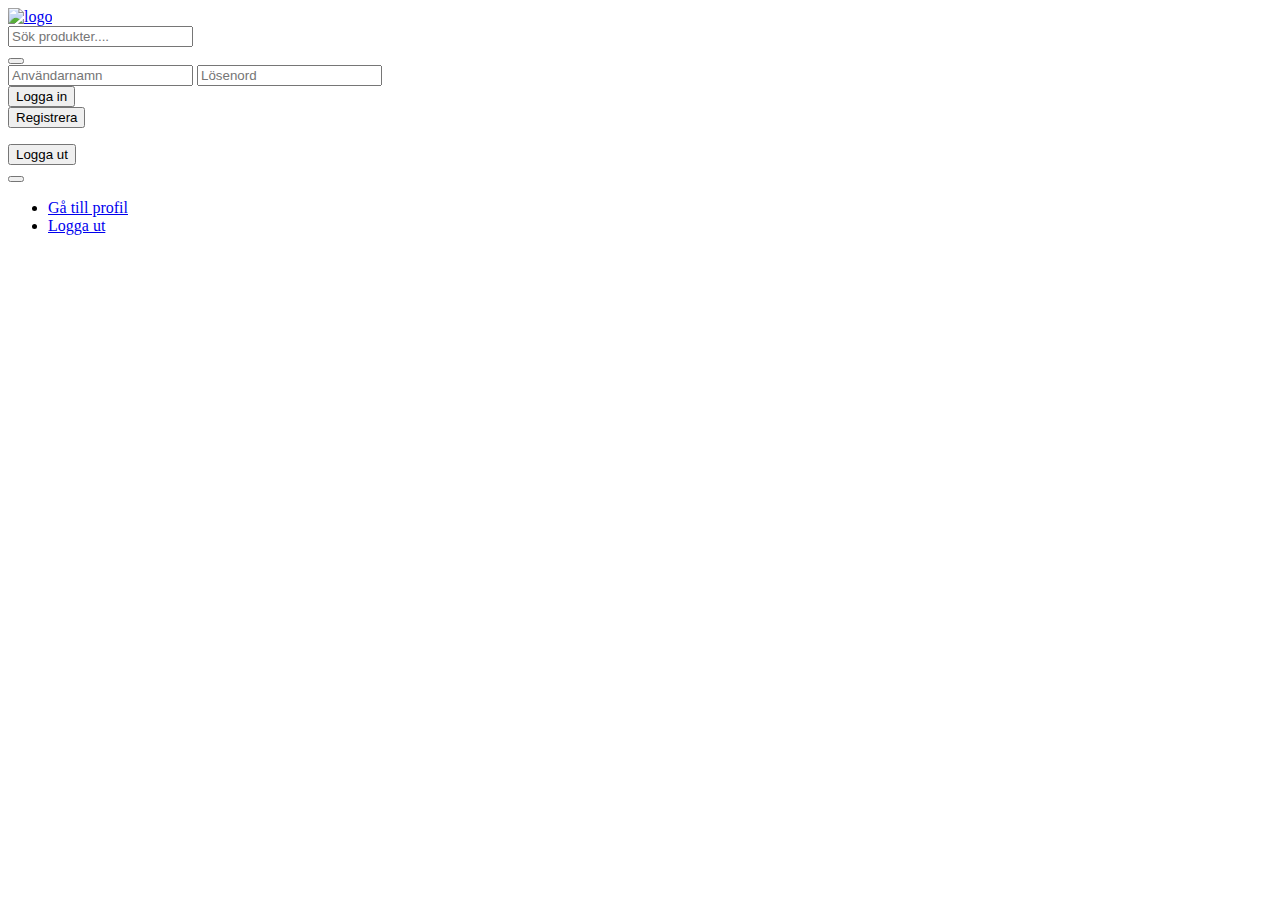
==== src/main/resources/templates/index.html @ 0380fdc7 "spring security" ====
<!DOCTYPE html>
<html lang="en" xmlns:th="http://www.w3.org/1999/xhtml"
      xmlns="http://www.w3.org/1999/html">
<head>
    <meta charset="UTF-8">
    <title>The auction - bäst på barnkläder!</title>
    <meta name="viewport" content="width=device-width, initial-scale=1">
    <title>Title</title>
    <link href="https://cdn.jsdelivr.net/npm/bootstrap@5.0.2/dist/css/bootstrap.min.css"
          rel="stylesheet"
          integrity="sha384-EVSTQN3/azprG1Anm3QDgpJLIm9Nao0Yz1ztcQTwFspd3yD65VohhpuuCOmLASjC"
          crossorigin="anonymous">
    <link rel="preconnect" href="https://fonts.googleapis.com">
    <link rel="preconnect" href="https://fonts.gstatic.com" crossorigin>
    <link href="https://fonts.googleapis.com/css2?family=Montserrat:wght@200&display=swap"
          rel="stylesheet">
    <link rel="stylesheet" th:href="@{/stylesheet.css}"/>

    <link rel="preconnect" href="https://fonts.googleapis.com">
    <link rel="preconnect" href="https://fonts.gstatic.com" crossorigin>
    <link href="https://fonts.googleapis.com/css2?family=Montserrat:ital,wght@0,500;0,600;0,700;1,500&display=swap"
          rel="stylesheet">

</head>
<body>

<div class="index-container">
    <div class="logo">
        <a href="/">
            <img src="../logo6.png" alt="logo">
        </a>
    </div>
    <div class="header">
    </div>
    <div class="corner">
    </div>
    <div class="search">
        <div class="search-inner">
            <div class="searchbar">
                <form class="search-form" method="get" action="/search">
                    <input name="searchText" type="text" class="form-control"
                           aria-label="Small" aria-describedby="inputGroup-sizing-sm"
                           placeholder="Sök produkter....">
                    <div class="input-group-append">
                        <button id="inputGroup-sizing-sm"
                                class="btn btn-outline-warning btn-sm"
                                type="submit">
                            <i class="fa fa-search"></i></button>
                    </div>
                </form>
            </div>
        </div>
    </div>
    <div th:if="${session.users==null}" class="login-box">
        <div class="d-grid mt-2 mx-2">
            <form class="express-login" th:action="@{/login}" method="POST">
                <div class="d-grid mb-1 express-login-input">
                    <input type="text" class="form-control mb-1 login-input"
                           placeholder="Användarnamn" name="username">
                    <input type="password" class="form-control login-input"
                           placeholder="Lösenord" name="password">
                </div>
                <div class="d-grid my-1 mb-2 express-login-submit">
                    <button class="mb-1 btn btn-primary btn-login text-uppercase fw-bold btn-login"
                            type="submit">Logga in
                    </button>
                </div>
            </form>
            <form method="get" action="/register">
            <button
                    class="btn btn-primary btn-login text-uppercase fw-bold mt-1 btn-login"
                    type="submit">Registrera
            </button>
            </form>

        </div>
    </div>

    <div th:if="${session.users!=null}" class="login-box large">
        <a href="/profile"><i class="fas fa-user-circle fa-5x"></i></a>
        <p class="profile-name-text" th:text="${session.users.username}">
        <form action="/logout" method="get">
            <button class="btn btn-primary btn-login text-uppercase fw-bold"
                    type="submit">Logga ut
            </button>
        </form>
    </div>

    <div th:if="${session.users!=null}" class="login-box small">
        <li class="nav-item dropdown">
            <div class="dropdown">
                <button class="btn btn-primary small-profile" type="button"
                        id="dropdownMenuButton1" data-bs-toggle="dropdown"
                        aria-expanded="false">
                    <i class="fas fa-user-circle fa-2x"></i>
                </button>
                <ul class="dropdown-menu" aria-labelledby="dropdownMenuButton1">
                    <li><a class="dropdown-item" href="/profile">Gå till profil</a></li>
                    <li><a class="dropdown-item" href="/logout">Logga ut</a></li>
                </ul>
            </div>
    </div>

    <div class="left-sidebar">
        <div th:replace="filter_fragment::filter-fragment"></div>
    </div>

    <div class="products">
        <div th:replace="card_fragment::card-auction-fragment"></div>
    </div>
    <div class="right-sidebar">

    </div>
</div>

<div th:replace="modal_fragment::modal-fragment"></div>

<script th:src="@{/sidebarFilter.js}"></script>

<script src="https://cdn.jsdelivr.net/npm/bootstrap@5.0.2/dist/js/bootstrap.bundle.min.js"
        integrity="sha384-MrcW6ZMFYlzcLA8Nl+NtUVF0sA7MsXsP1UyJoMp4YLEuNSfAP+JcXn/tWtIaxVXM"
        crossorigin="anonymous"></script>

<script src="https://kit.fontawesome.com/7f24e97d67.js"
        crossorigin="anonymous"></script>
<script th:src="@{/CountdownShort.js}"></script>
</body>
</html>
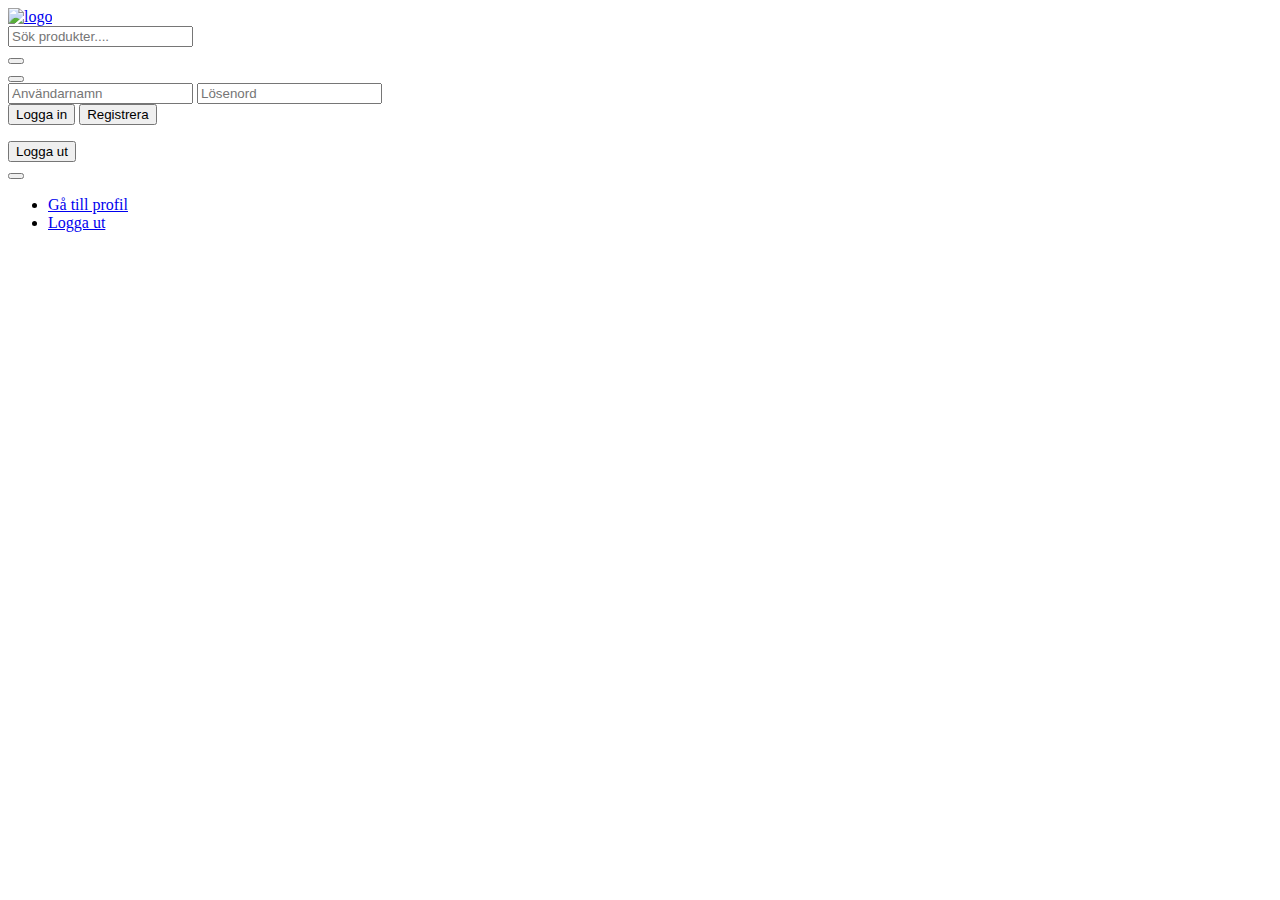
==== commit c1b73357: "." ====
--- a/src/main/resources/templates/index.html
+++ b/src/main/resources/templates/index.html
@@ -37,7 +37,8 @@
     <div class="search">
         <div class="search-inner">
             <div class="searchbar">
-                <form class="search-form" method="get" action="/search">
+                <form class="search-form" method="get"  action="/filter">
+                    <input type="hidden" name="isRedirected" th:value="${true}" />
                     <input name="searchText" type="text" class="form-control"
                            aria-label="Small" aria-describedby="inputGroup-sizing-sm"
                            placeholder="Sök produkter....">
@@ -50,10 +51,18 @@
                 </form>
             </div>
         </div>
+        <div class="d-flex row justify-center badge-search-container-outer">
+            <form th:each="word : ${session.searchWords}" th:unless="${word.equals('null')}" method="get" action="/filter/remove" class="badge-search-container">
+                <button th:name="searchText" th:value="${word}" class="btn-exit">
+                    <i class="fas fa-times fa-xs"></i>
+                </button>
+                <span class="badge badge-search rounded-pill bg-color"  th:text="${word}"></span>
+            </form>
+        </div>
     </div>
     <div th:if="${session.users==null}" class="login-box">
         <div class="d-grid mt-2 mx-2">
-            <form class="express-login" th:action="@{/login}" method="POST">
+            <form class="express-login" action="/login" method="POST">
                 <div class="d-grid mb-1 express-login-input">
                     <input type="text" class="form-control mb-1 login-input"
                            placeholder="Användarnamn" name="username">
@@ -64,15 +73,11 @@
                     <button class="mb-1 btn btn-primary btn-login text-uppercase fw-bold btn-login"
                             type="submit">Logga in
                     </button>
+                        <button formaction="/register" class="btn btn-primary btn-login text-uppercase fw-bold mt-1 btn-login"
+                                type="submit">Registrera
+                        </button>
                 </div>
             </form>
-            <form method="get" action="/register">
-            <button
-                    class="btn btn-primary btn-login text-uppercase fw-bold mt-1 btn-login"
-                    type="submit">Registrera
-            </button>
-            </form>
-
         </div>
     </div>
 
@@ -102,7 +107,8 @@
     </div>
 
     <div class="left-sidebar">
-        <div th:replace="filter_fragment::filter-fragment"></div>
+        <div th:replace="filter_fragment::filter-fragment">
+        </div>
     </div>
 
     <div class="products">
@@ -113,7 +119,8 @@
     </div>
 </div>
 
-<div th:replace="modal_fragment::modal-fragment"></div>
+<div th:replace="modal_fragment::modal-fragment">
+</div>
 
 <script th:src="@{/sidebarFilter.js}"></script>
 
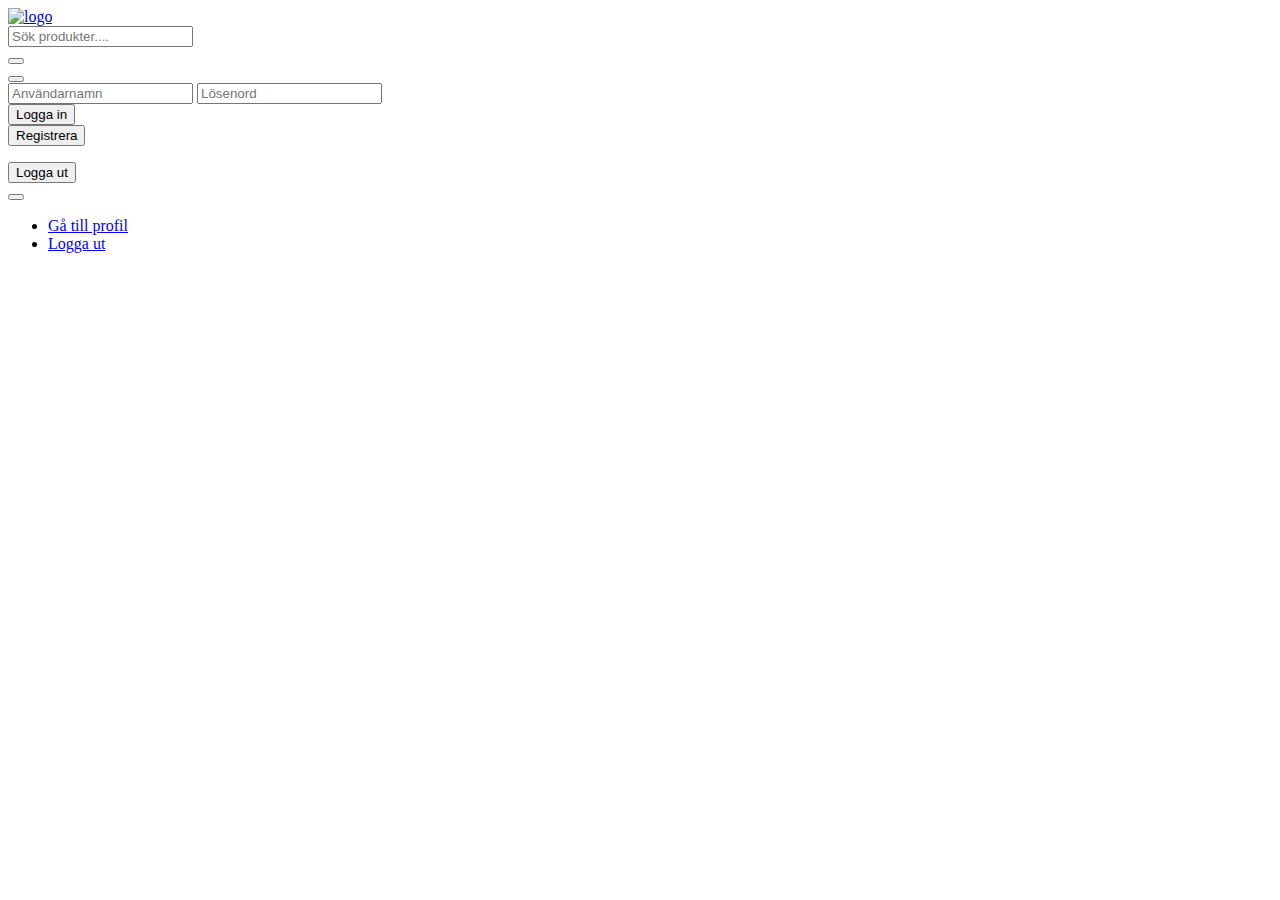
==== commit 40effcdc: "merged" ====
--- a/src/main/resources/templates/index.html
+++ b/src/main/resources/templates/index.html
@@ -62,7 +62,7 @@
     </div>
     <div th:if="${session.users==null}" class="login-box">
         <div class="d-grid mt-2 mx-2">
-            <form class="express-login" action="/login" method="POST">
+            <form class="express-login" th:action="@{/login}" method="POST">
                 <div class="d-grid mb-1 express-login-input">
                     <input type="text" class="form-control mb-1 login-input"
                            placeholder="Användarnamn" name="username">
@@ -73,11 +73,15 @@
                     <button class="mb-1 btn btn-primary btn-login text-uppercase fw-bold btn-login"
                             type="submit">Logga in
                     </button>
-                        <button formaction="/register" class="btn btn-primary btn-login text-uppercase fw-bold mt-1 btn-login"
-                                type="submit">Registrera
-                        </button>
                 </div>
             </form>
+            <form method="get" action="/register">
+            <button
+                    class="btn btn-primary btn-login text-uppercase fw-bold mt-1 btn-login"
+                    type="submit">Registrera
+            </button>
+            </form>
+
         </div>
     </div>
 
@@ -107,8 +111,7 @@
     </div>
 
     <div class="left-sidebar">
-        <div th:replace="filter_fragment::filter-fragment">
-        </div>
+        <div th:replace="filter_fragment::filter-fragment"></div>
     </div>
 
     <div class="products">
@@ -119,8 +122,7 @@
     </div>
 </div>
 
-<div th:replace="modal_fragment::modal-fragment">
-</div>
+<div th:replace="modal_fragment::modal-fragment"></div>
 
 <script th:src="@{/sidebarFilter.js}"></script>
 
@@ -130,6 +132,7 @@
 
 <script src="https://kit.fontawesome.com/7f24e97d67.js"
         crossorigin="anonymous"></script>
+
 <script th:src="@{/CountdownShort.js}"></script>
 </body>
 </html>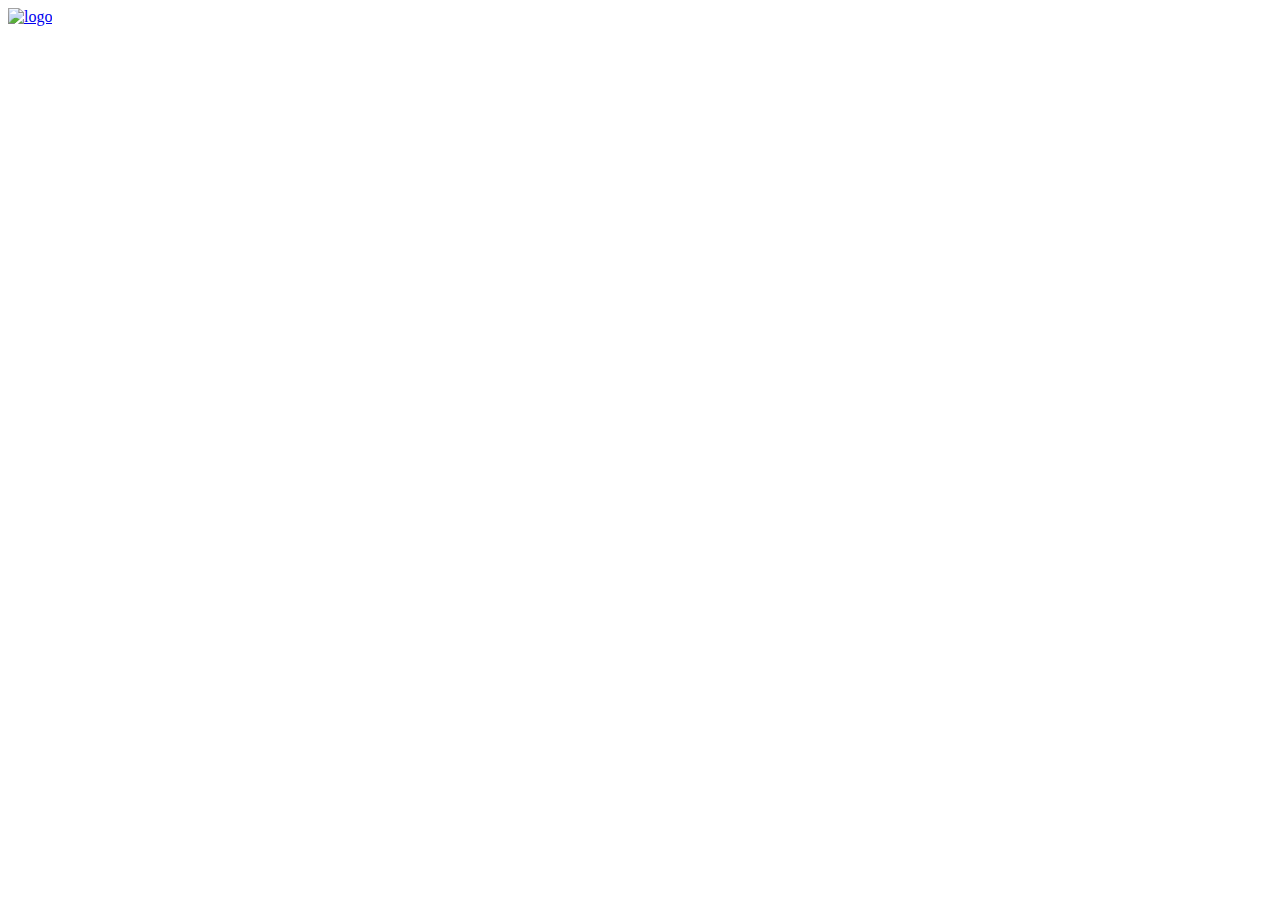
==== commit 18f03412: "refactor" ====
--- a/src/main/resources/templates/index.html
+++ b/src/main/resources/templates/index.html
@@ -10,16 +10,8 @@
           rel="stylesheet"
           integrity="sha384-EVSTQN3/azprG1Anm3QDgpJLIm9Nao0Yz1ztcQTwFspd3yD65VohhpuuCOmLASjC"
           crossorigin="anonymous">
-    <link rel="preconnect" href="https://fonts.googleapis.com">
-    <link rel="preconnect" href="https://fonts.gstatic.com" crossorigin>
-    <link href="https://fonts.googleapis.com/css2?family=Montserrat:wght@200&display=swap"
-          rel="stylesheet">
-    <link rel="stylesheet" th:href="@{/stylesheet.css}"/>
-
-    <link rel="preconnect" href="https://fonts.googleapis.com">
-    <link rel="preconnect" href="https://fonts.gstatic.com" crossorigin>
-    <link href="https://fonts.googleapis.com/css2?family=Montserrat:ital,wght@0,500;0,600;0,700;1,500&display=swap"
-          rel="stylesheet">
+    <link rel="stylesheet" th:href="@{/css/stylesheet.css}"/>
+    <link rel="stylesheet" th:href="@{/css/search.css}"/>
 
 </head>
 <body>
@@ -30,88 +22,22 @@
             <img src="../logo6.png" alt="logo">
         </a>
     </div>
+
     <div class="header">
     </div>
+
     <div class="corner">
     </div>
-    <div class="search">
-        <div class="search-inner">
-            <div class="searchbar">
-                <form class="search-form" method="get"  action="/filter">
-                    <input type="hidden" name="isRedirected" th:value="${true}" />
-                    <input name="searchText" type="text" class="form-control"
-                           aria-label="Small" aria-describedby="inputGroup-sizing-sm"
-                           placeholder="Sök produkter....">
-                    <div class="input-group-append">
-                        <button id="inputGroup-sizing-sm"
-                                class="btn btn-outline-warning btn-sm"
-                                type="submit">
-                            <i class="fa fa-search"></i></button>
-                    </div>
-                </form>
-            </div>
-        </div>
-        <div class="d-flex row justify-center badge-search-container-outer">
-            <form th:each="word : ${session.searchWords}" th:unless="${word.equals('null')}" method="get" action="/filter/remove" class="badge-search-container">
-                <button th:name="searchText" th:value="${word}" class="btn-exit">
-                    <i class="fas fa-times fa-xs"></i>
-                </button>
-                <span class="badge badge-search rounded-pill bg-color"  th:text="${word}"></span>
-            </form>
-        </div>
-    </div>
-    <div th:if="${session.users==null}" class="login-box">
-        <div class="d-grid mt-2 mx-2">
-            <form class="express-login" th:action="@{/login}" method="POST">
-                <div class="d-grid mb-1 express-login-input">
-                    <input type="text" class="form-control mb-1 login-input"
-                           placeholder="Användarnamn" name="username">
-                    <input type="password" class="form-control login-input"
-                           placeholder="Lösenord" name="password">
-                </div>
-                <div class="d-grid my-1 mb-2 express-login-submit">
-                    <button class="mb-1 btn btn-primary btn-login text-uppercase fw-bold btn-login"
-                            type="submit">Logga in
-                    </button>
-                </div>
-            </form>
-            <form method="get" action="/register">
-            <button
-                    class="btn btn-primary btn-login text-uppercase fw-bold mt-1 btn-login"
-                    type="submit">Registrera
-            </button>
-            </form>
 
-        </div>
+    <div th:replace="search_fragment::search-fragment">
     </div>
 
-    <div th:if="${session.users!=null}" class="login-box large">
-        <a href="/profile"><i class="fas fa-user-circle fa-5x"></i></a>
-        <p class="profile-name-text" th:text="${session.users.username}">
-        <form action="/logout" method="get">
-            <button class="btn btn-primary btn-login text-uppercase fw-bold"
-                    type="submit">Logga ut
-            </button>
-        </form>
-    </div>
-
-    <div th:if="${session.users!=null}" class="login-box small">
-        <li class="nav-item dropdown">
-            <div class="dropdown">
-                <button class="btn btn-primary small-profile" type="button"
-                        id="dropdownMenuButton1" data-bs-toggle="dropdown"
-                        aria-expanded="false">
-                    <i class="fas fa-user-circle fa-2x"></i>
-                </button>
-                <ul class="dropdown-menu" aria-labelledby="dropdownMenuButton1">
-                    <li><a class="dropdown-item" href="/profile">Gå till profil</a></li>
-                    <li><a class="dropdown-item" href="/logout">Logga ut</a></li>
-                </ul>
-            </div>
+    <div th:replace="login_fragment::login-fragment">
     </div>
 
     <div class="left-sidebar">
-        <div th:replace="filter_fragment::filter-fragment"></div>
+        <div th:replace="filter_fragment::filter-fragment">
+        </div>
     </div>
 
     <div class="products">
@@ -122,17 +48,15 @@
     </div>
 </div>
 
-<div th:replace="modal_fragment::modal-fragment"></div>
+<div th:replace="modal_fragment::modal-fragment">
+</div>
 
-<script th:src="@{/sidebarFilter.js}"></script>
-
+<script th:src="@{/javascript/sidebarFilter.js}"></script>
 <script src="https://cdn.jsdelivr.net/npm/bootstrap@5.0.2/dist/js/bootstrap.bundle.min.js"
         integrity="sha384-MrcW6ZMFYlzcLA8Nl+NtUVF0sA7MsXsP1UyJoMp4YLEuNSfAP+JcXn/tWtIaxVXM"
         crossorigin="anonymous"></script>
-
 <script src="https://kit.fontawesome.com/7f24e97d67.js"
         crossorigin="anonymous"></script>
-
-<script th:src="@{/CountdownShort.js}"></script>
+<script th:src="@{/javascript/CountdownShort.js}"></script>
 </body>
 </html>